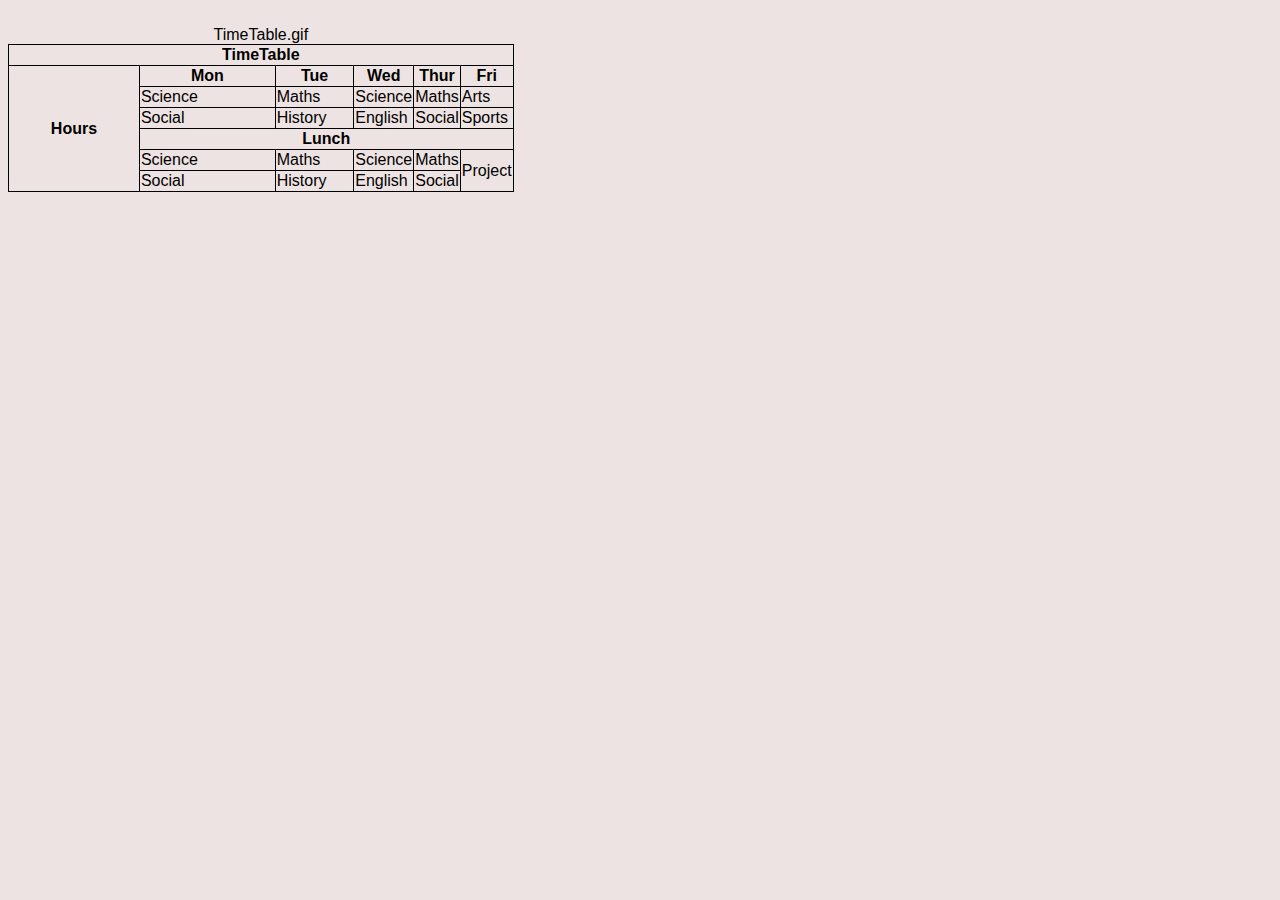
==== table_list.html @ 6c28e117 "table_list,html" ====
<!DOCTYPE html>
<html lang="en">
<head>
    <meta charset="UTF-8">
    <meta name="viewport" content="width=device-width, initial-scale=1.0">
    <title>Table List Assignment 2 -HTML Lists and Tables</title>
    <link rel="icon" type="image/x-icon" href="https://plazacentrosur.com/img/favicons/facebook.png">
    <link rel="stylesheet" href="styles.css"> <!-- This is the external CSS Styling-->
    <script src="script.js"></script>
</head>
<body>
    <table>
        <caption>TimeTable.gif</caption> <br>
        
        <tr>
            <th colspan="6">TimeTable</th>
        </tr>
        <tr>
            <th rowspan="7">Hours</th>
        </tr>
        <tr>
            <th>Mon</th>
            <th>Tue</th>
            <th>Wed</th>
            <th>Thur</th>
            <th>Fri</th>
        </tr>
        <tr>
            <td>Science</td>
            <td>Maths</td>
            <td>Science</td>
            <td>Maths</td>
            <td>Arts</td>
        </tr>
        <tr>
            <td>Social</td>
            <td>History</td>
            <td>English</td>
            <td>Social</td>
            <td>Sports</td>
            
        </tr>
        <th colspan="5">Lunch</th>
        <tr>
            <td>Science</td>
            <td>Maths</td>
            <td>Science</td>
            <td>Maths</td>
            <td rowspan="2">Project</td>
            
        </tr>
        <tr>
            <td>Social</td>
            <td>History</td>
            <td>English</td>
            <td>Social</td>
            
        </tr>
        

    </table>
    
    
</body>
</html>
---- styles.css ----
body {
    background-color: #eee3e3;
    font-family: Arial, sans-serif;
}
h1 {
    color: blue;
}
table, th, td {
    border: 1px solid black;
    border-collapse: collapse;
    width: 40%;
}
tr:hover {background-color: #D6EEEE;}
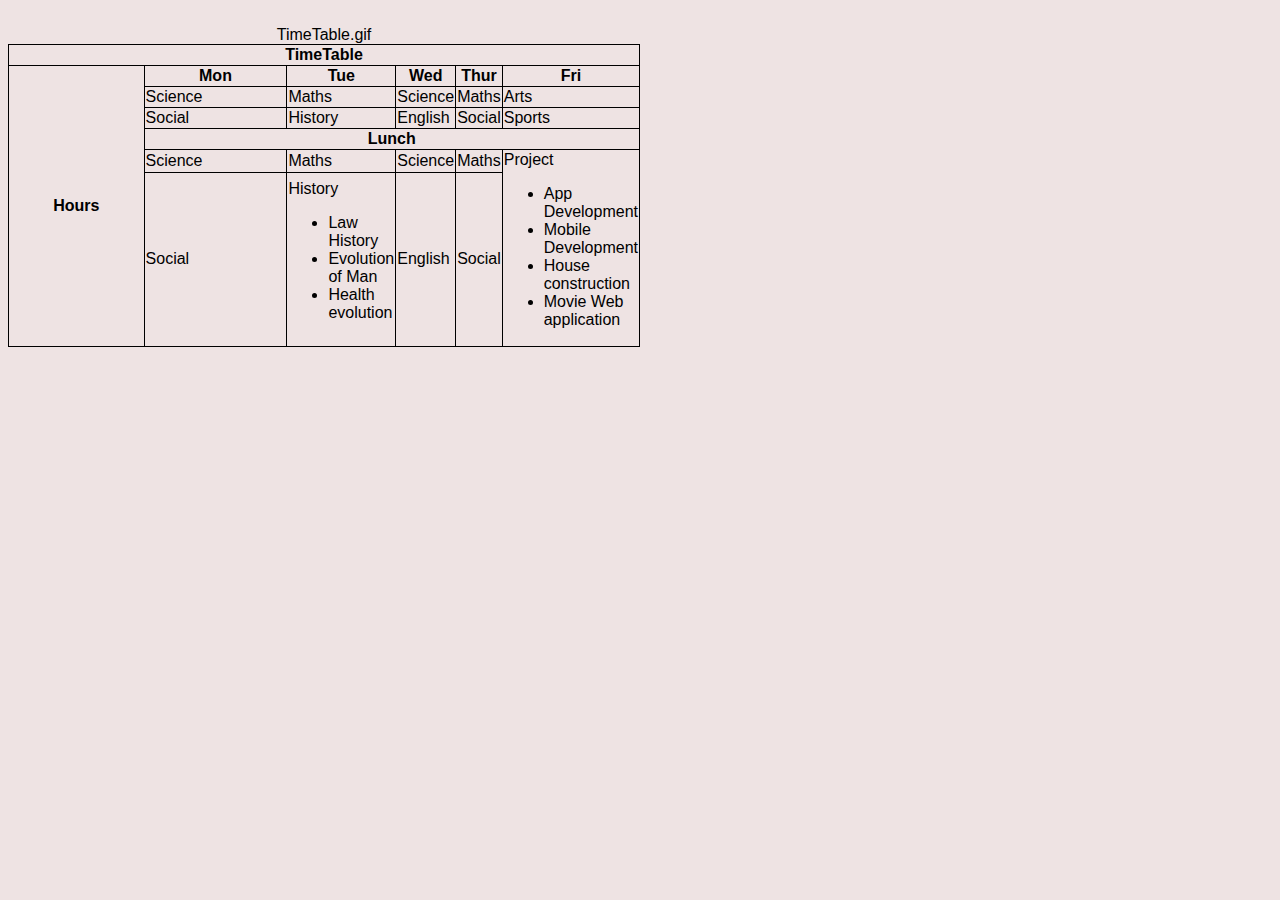
==== commit 68293f61: "table.html" ====
--- a/table_list.html
+++ b/table_list.html
@@ -46,12 +46,25 @@
             <td>Maths</td>
             <td>Science</td>
             <td>Maths</td>
-            <td rowspan="2">Project</td>
+            <td rowspan="2">Project
+                <ul>
+                    <li>App Development</li>
+                    <li>Mobile Development</li>
+                    <li>House construction</li>
+                    <li>Movie Web application</li>
+                </ul>
+            </td>
             
         </tr>
         <tr>
             <td>Social</td>
-            <td>History</td>
+            <td>History
+                <ul>
+                    <li>Law History</li>
+                    <li>Evolution of Man</li>
+                    <li>Health evolution</li>
+                </ul>
+            </td>
             <td>English</td>
             <td>Social</td>
             
--- a/styles.css
+++ b/styles.css
@@ -8,6 +8,6 @@
 table, th, td {
     border: 1px solid black;
     border-collapse: collapse;
-    width: 40%;
+    width: 50%;
 }
 tr:hover {background-color: #D6EEEE;}
